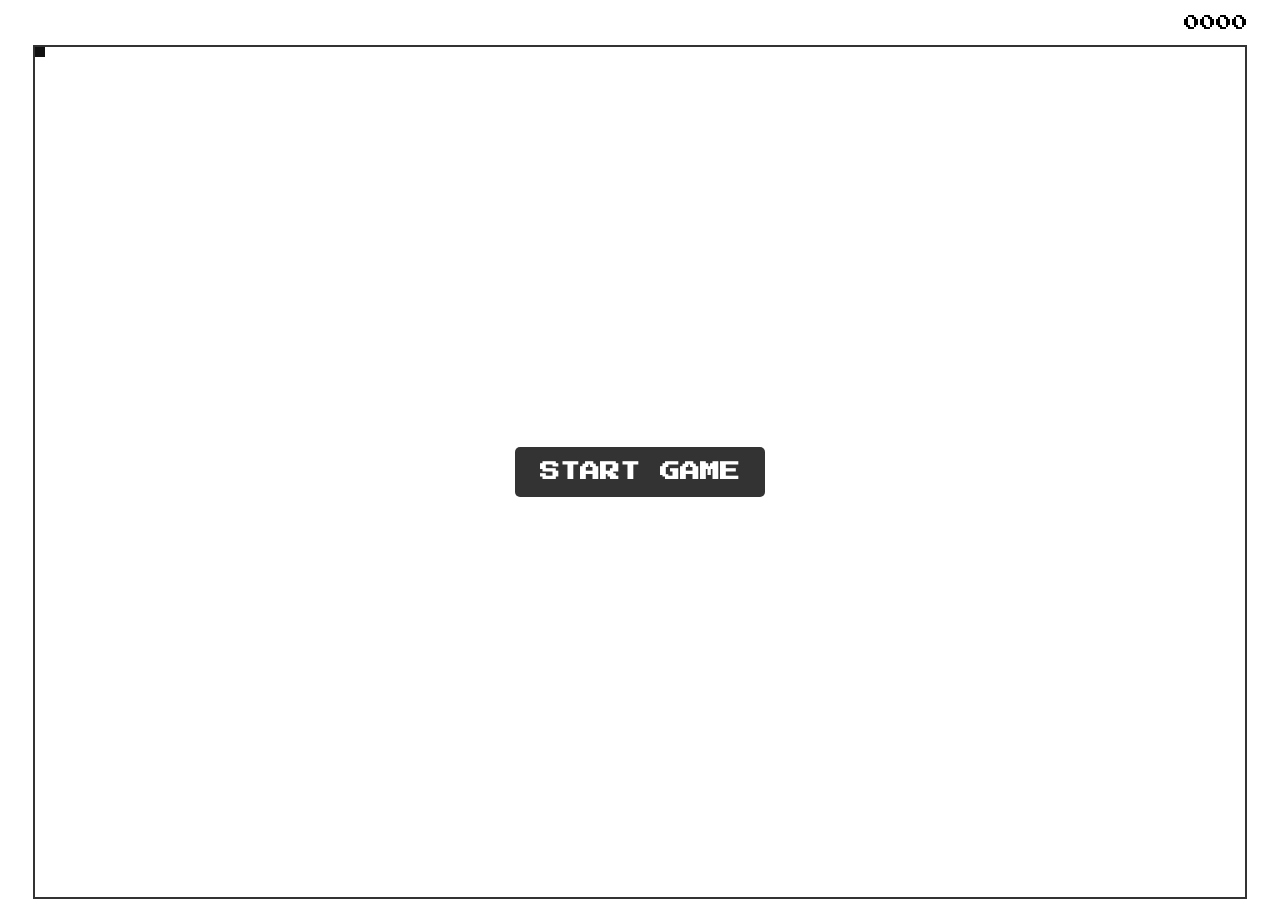
==== index.html @ 33021a98 "fix" ====
<!DOCTYPE html>
<html>
<head>
	<title>Snake Game</title>
	<link rel="stylesheet" type="text/css" href="./snake.css">
	<link href="https://fonts.googleapis.com/css?family=Press+Start+2P" rel="stylesheet">
</head>
<body>
	<div id="score-container">
		<div id="points">0000</div>
	</div>
	<div id="game-container">
		<div id="snake"></div>	
		<div id="start">Start Game</div>
		<div id="game-over">
			<div class="text">Game Over</div>
			<div id="restart">Restart <img src="./refresh-arrow.png"></div>
		</div>
		<div id="apple"></div>
	</div>
<script src="./snake.js" type="text/javascript" charset="utf-8"></script>
</body>
</html>
---- snake.css ----
body {
	margin: 0;
	padding: 0;
	font-family: 'Press Start 2P', cursive;
	text-align: center;
}
#score-container {
	height: 5vh;
	width: 95%;
	margin: auto;
}
#points {
	float: right;
	padding-top: 15px;

}
#game-container {
	border: 2px solid #333;
	height: 95vh;
	width: 95%;
	position: relative;
	margin-left: auto;
	margin-right: auto;
}
#game-over {
	border: 2px solid #333;
	background-color: #000;
	position: absolute;
	top: 0;
	left: 0;
	right: 0;
	bottom: 0;
	display: none;
	flex-wrap: wrap;
	flex-direction: column;
	justify-content: center;
	align-items: center;
	text-transform: uppercase;
	color: #00ff00;
}
#game-over .text {
	margin-bottom: 20px;
}
#game-over #restart {
	padding: 15px 25px;
	border: 2px solid #00ff00;
	border-radius: 5px;
	cursor: pointer;
}
#game-over #restart img {
	height: 19px;
}
#snake {
	width: 10px;
	height: 10px;
	background-color: #111;
	position: absolute;
}
.tail {
	width: 10px;
	height: 10px;
	background-color: #111;
	position: absolute;
}
#apple {
	width: 10px;
	height: 10px;
	position: absolute;
	display: none;
	background-size: contain;
}
#start {
	padding: 15px 25px;
	text-transform: uppercase;
	background: #333;
	border-radius: 5px;
	color: #fff;
	font-size: 20px;
	font-weight: bold;
	display: inline-block;
	position: absolute;
	top: 50%;
	left: 50%;
	transform: translate3d(-50%, -50%, 0);
	cursor: pointer;
}
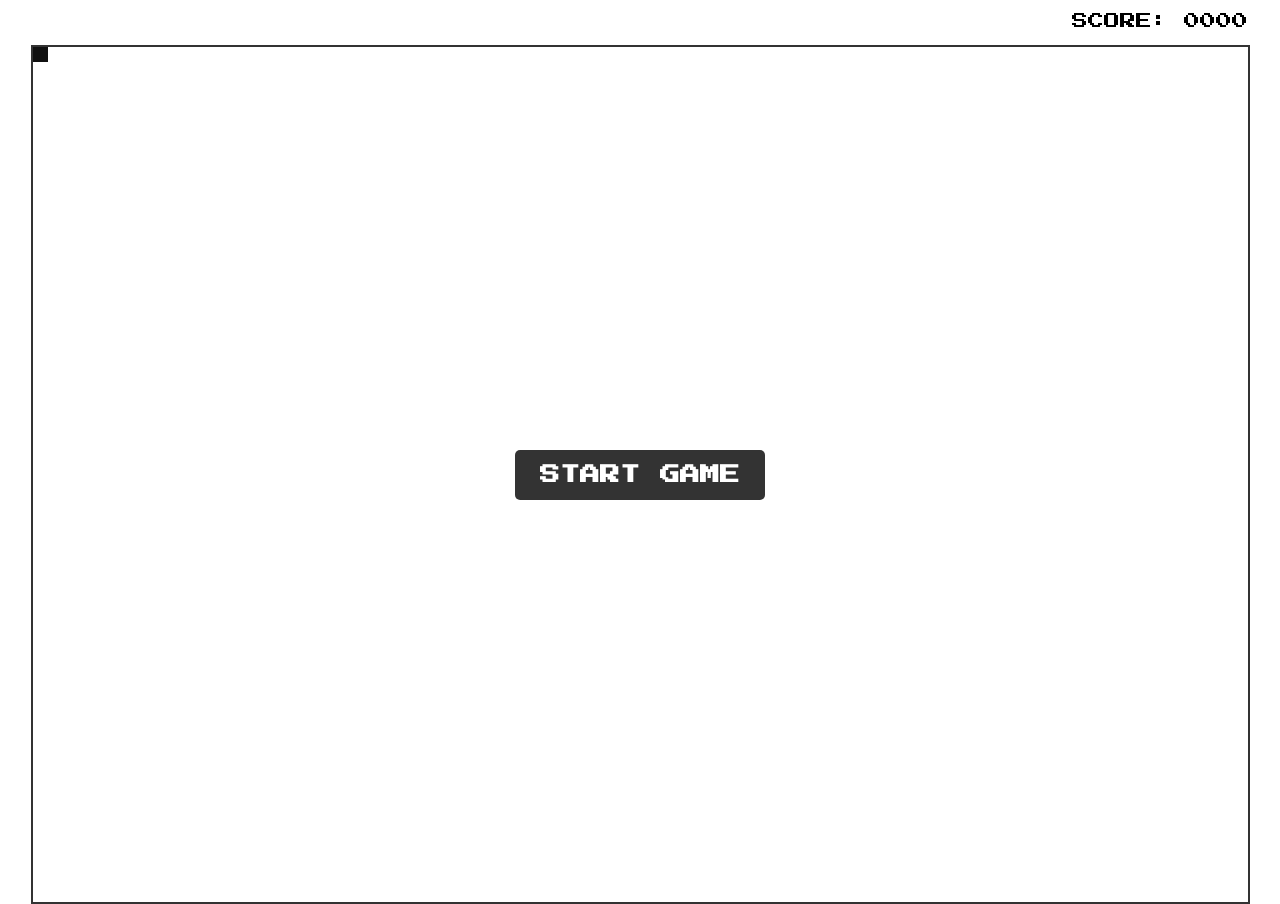
==== commit fdd515fb: "larger snake and fruit sizes" ====
--- a/index.html
+++ b/index.html
@@ -7,7 +7,7 @@
 </head>
 <body>
 	<div id="score-container">
-		<div id="points">0000</div>
+		<div id="points">SCORE: 0000</div>
 	</div>
 	<div id="game-container">
 		<div id="snake"></div>	
--- a/snake.css
+++ b/snake.css
@@ -11,7 +11,8 @@
 }
 #points {
 	float: right;
-	padding-top: 15px;
+	padding-top: 13px;
+
 
 }
 #game-container {
@@ -51,20 +52,20 @@
 	height: 19px;
 }
 #snake {
-	width: 10px;
-	height: 10px;
+	width: 15px;
+	height: 15px;
 	background-color: #111;
 	position: absolute;
 }
 .tail {
-	width: 10px;
-	height: 10px;
+	width: 15px;
+	height: 15px;
 	background-color: #111;
 	position: absolute;
 }
 #apple {
-	width: 10px;
-	height: 10px;
+	width: 15px;
+	height: 15px;
 	position: absolute;
 	display: none;
 	background-size: contain;
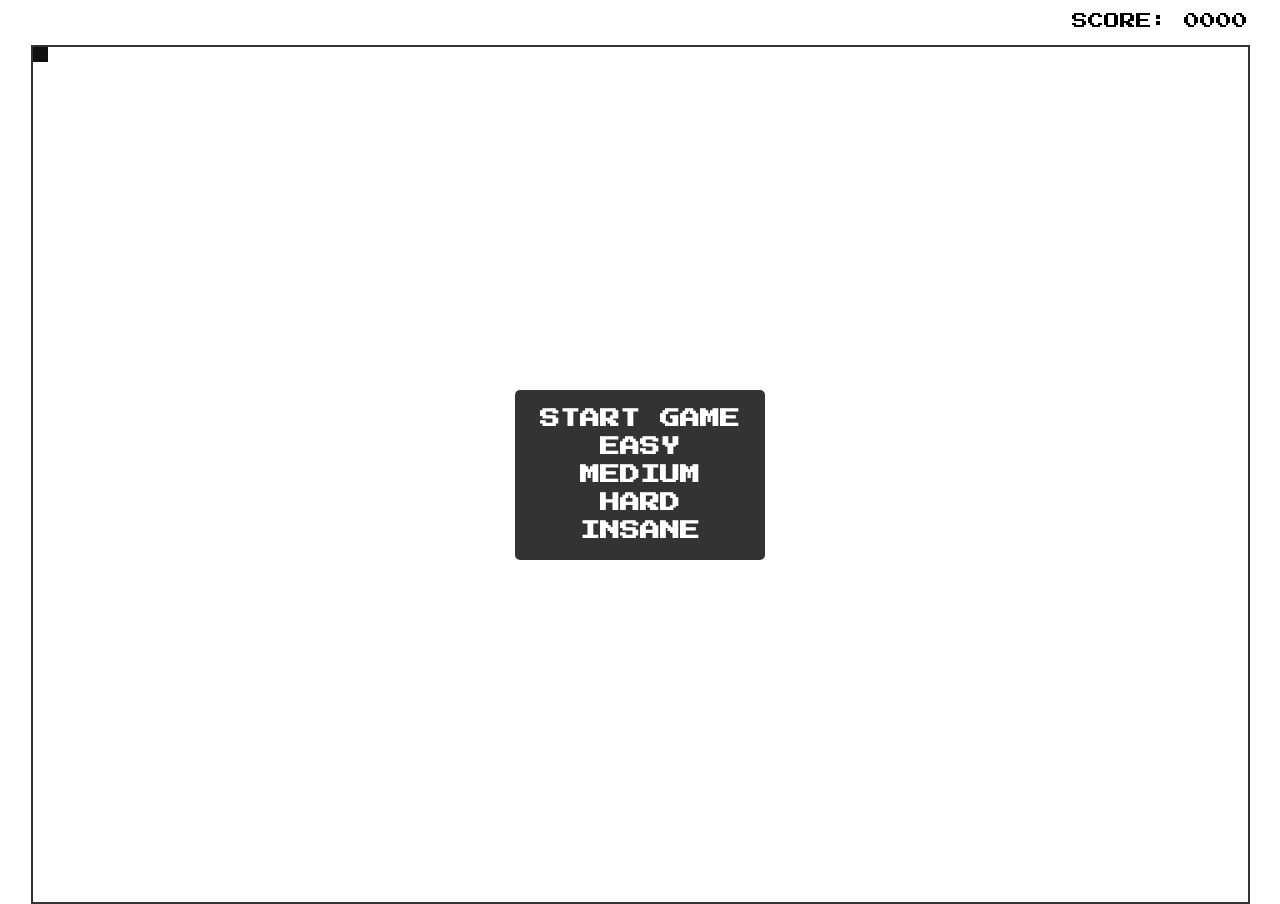
==== commit 22831fdb: "new game modes" ====
--- a/index.html
+++ b/index.html
@@ -11,7 +11,13 @@
 	</div>
 	<div id="game-container">
 		<div id="snake"></div>	
-		<div id="start">Start Game</div>
+		<div id="start">
+		<div id="starta">Start Game</div>
+		<div class="b5" id="b1">Easy</div>
+		<div class="b5" id="b2">Medium</div>
+		<div class="b5" id="b3">Hard</div>
+		<div class="b5" id="b4">Insane</div>
+		</div>
 		<div id="game-over">
 			<div class="text">Game Over</div>
 			<div id="restart">Restart <img src="./refresh-arrow.png"></div>
--- a/snake.css
+++ b/snake.css
@@ -12,8 +12,10 @@
 #points {
 	float: right;
 	padding-top: 13px;
+}
 
-
+.b5:hover{
+	color: #00ff00;
 }
 #game-container {
 	border: 2px solid #333;
@@ -72,6 +74,7 @@
 }
 #start {
 	padding: 15px 25px;
+	line-height: 28px;
 	text-transform: uppercase;
 	background: #333;
 	border-radius: 5px;
